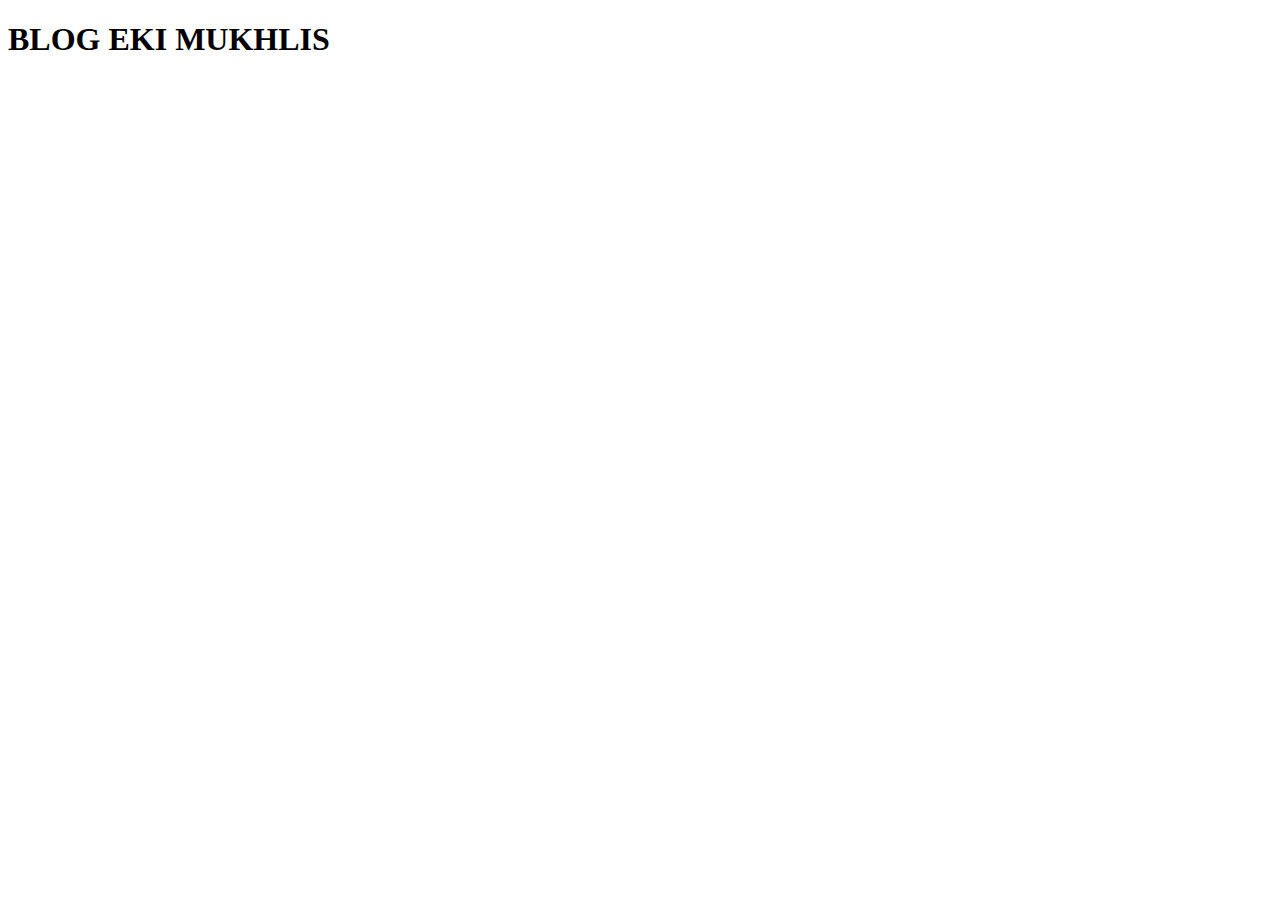
==== blog.html @ f2777849 "upload blog" ====
<!DOCTYPE html>
<html lang="en">
<head>
    <meta charset="UTF-8">
    <meta name="viewport" content="width=device-width, initial-scale=1.0">
    <title>Blog Eki Mukhlis</title>
</head>
<body>
    <h1>BLOG EKI MUKHLIS</h1>
</body>
</html>
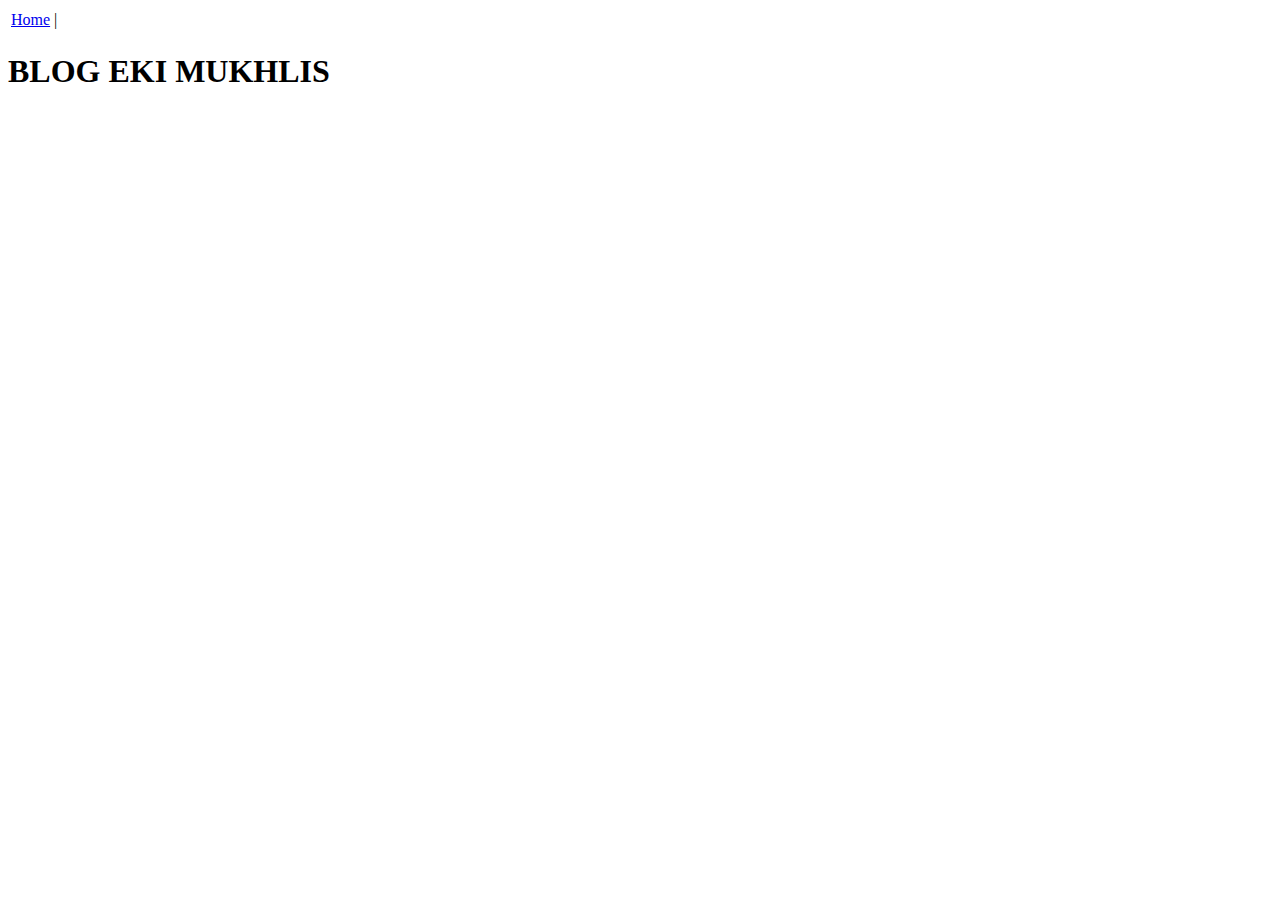
==== commit dabf88ab: "benarin link ke index maupun ke blog" ====
--- a/blog.html
+++ b/blog.html
@@ -6,6 +6,11 @@
     <title>Blog Eki Mukhlis</title>
 </head>
 <body>
+    <table>
+        <tr>
+            <td><a href="index.html">Home</a> |</td>
+        </tr>
+    </table>
     <h1>BLOG EKI MUKHLIS</h1>
 </body>
 </html>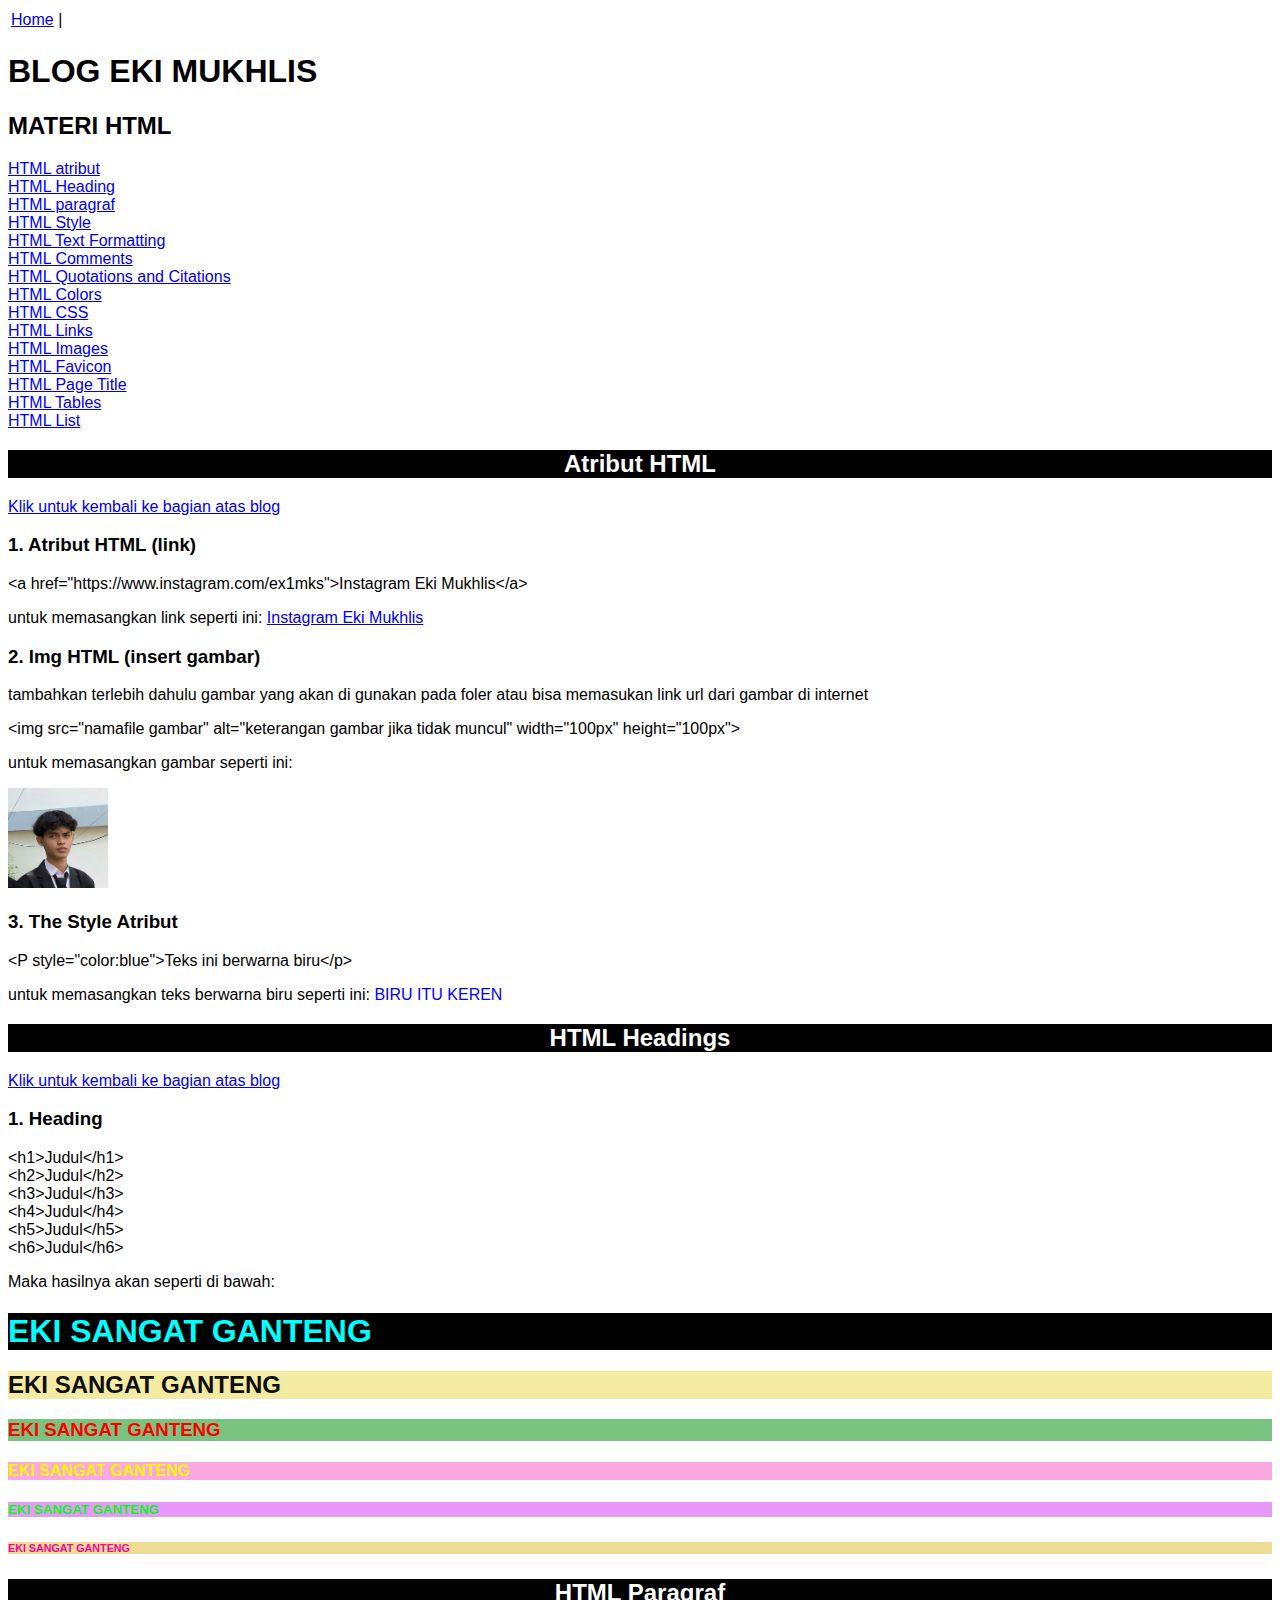
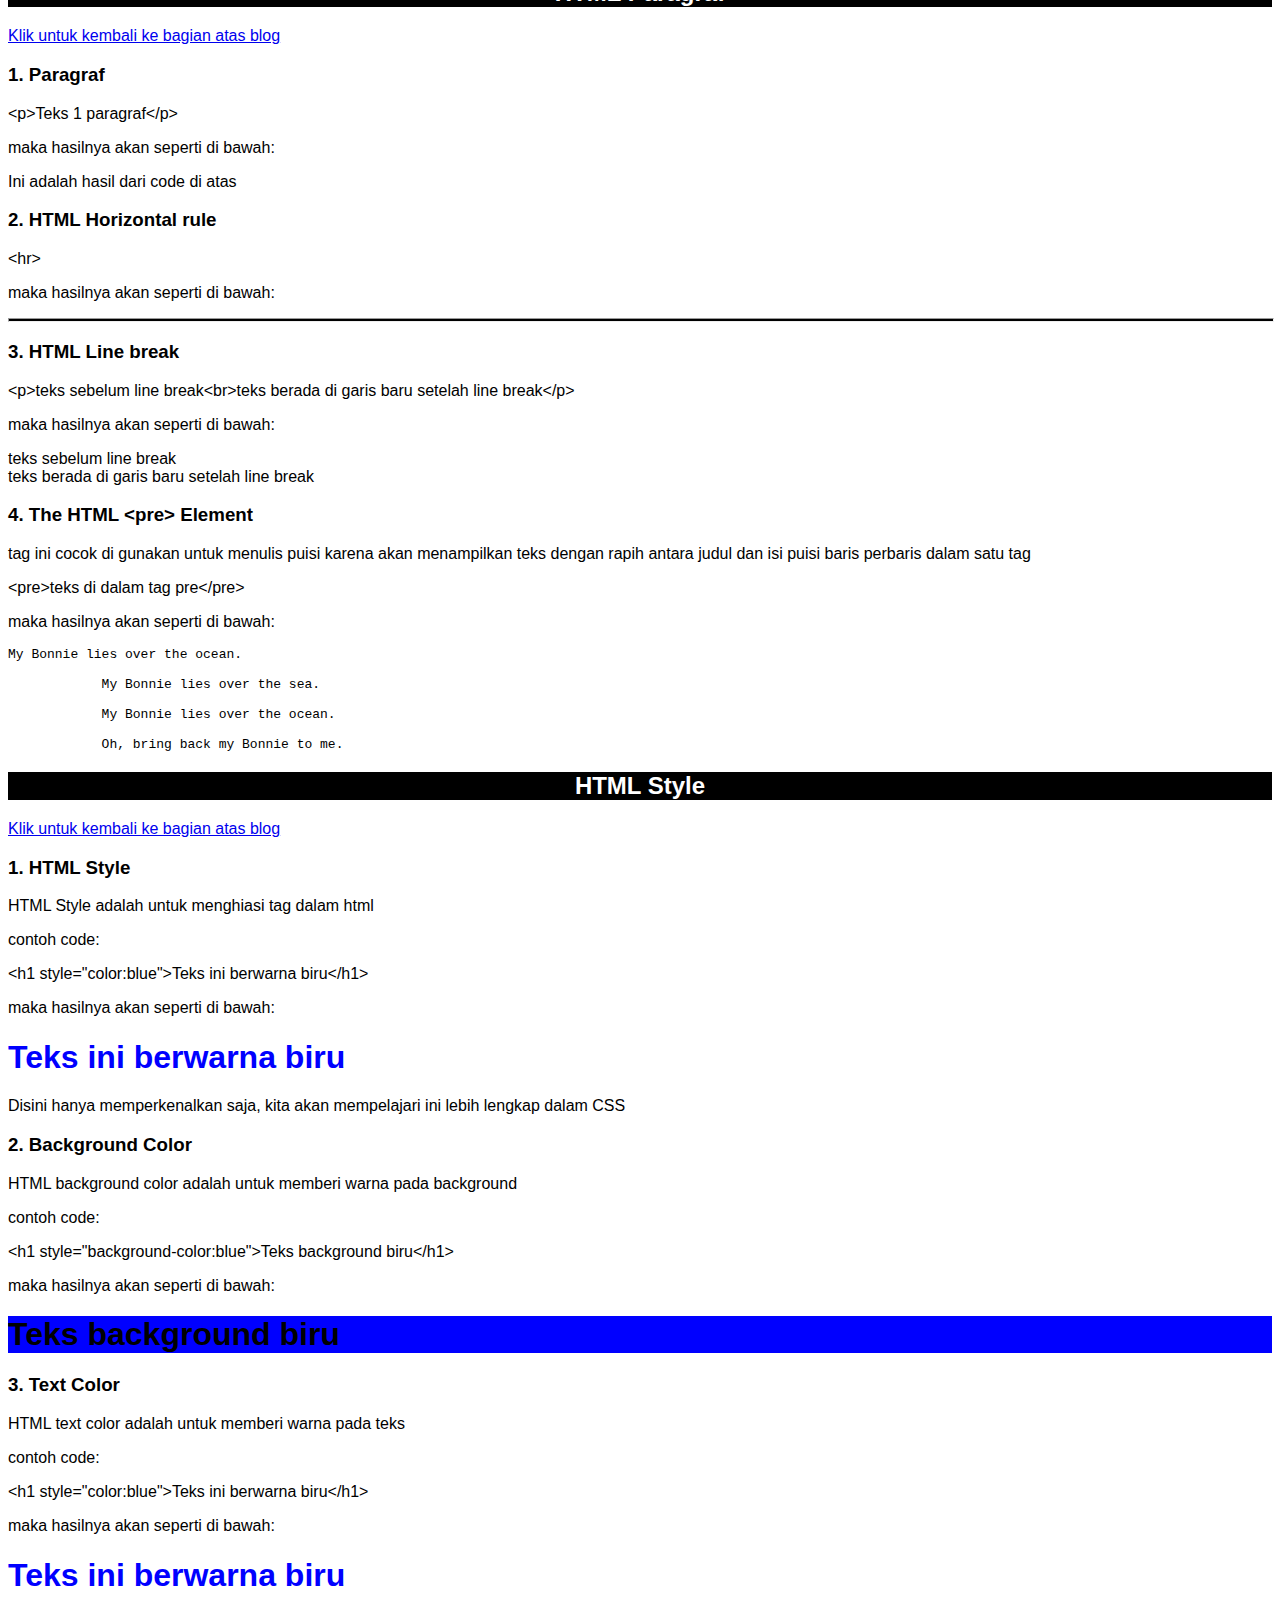
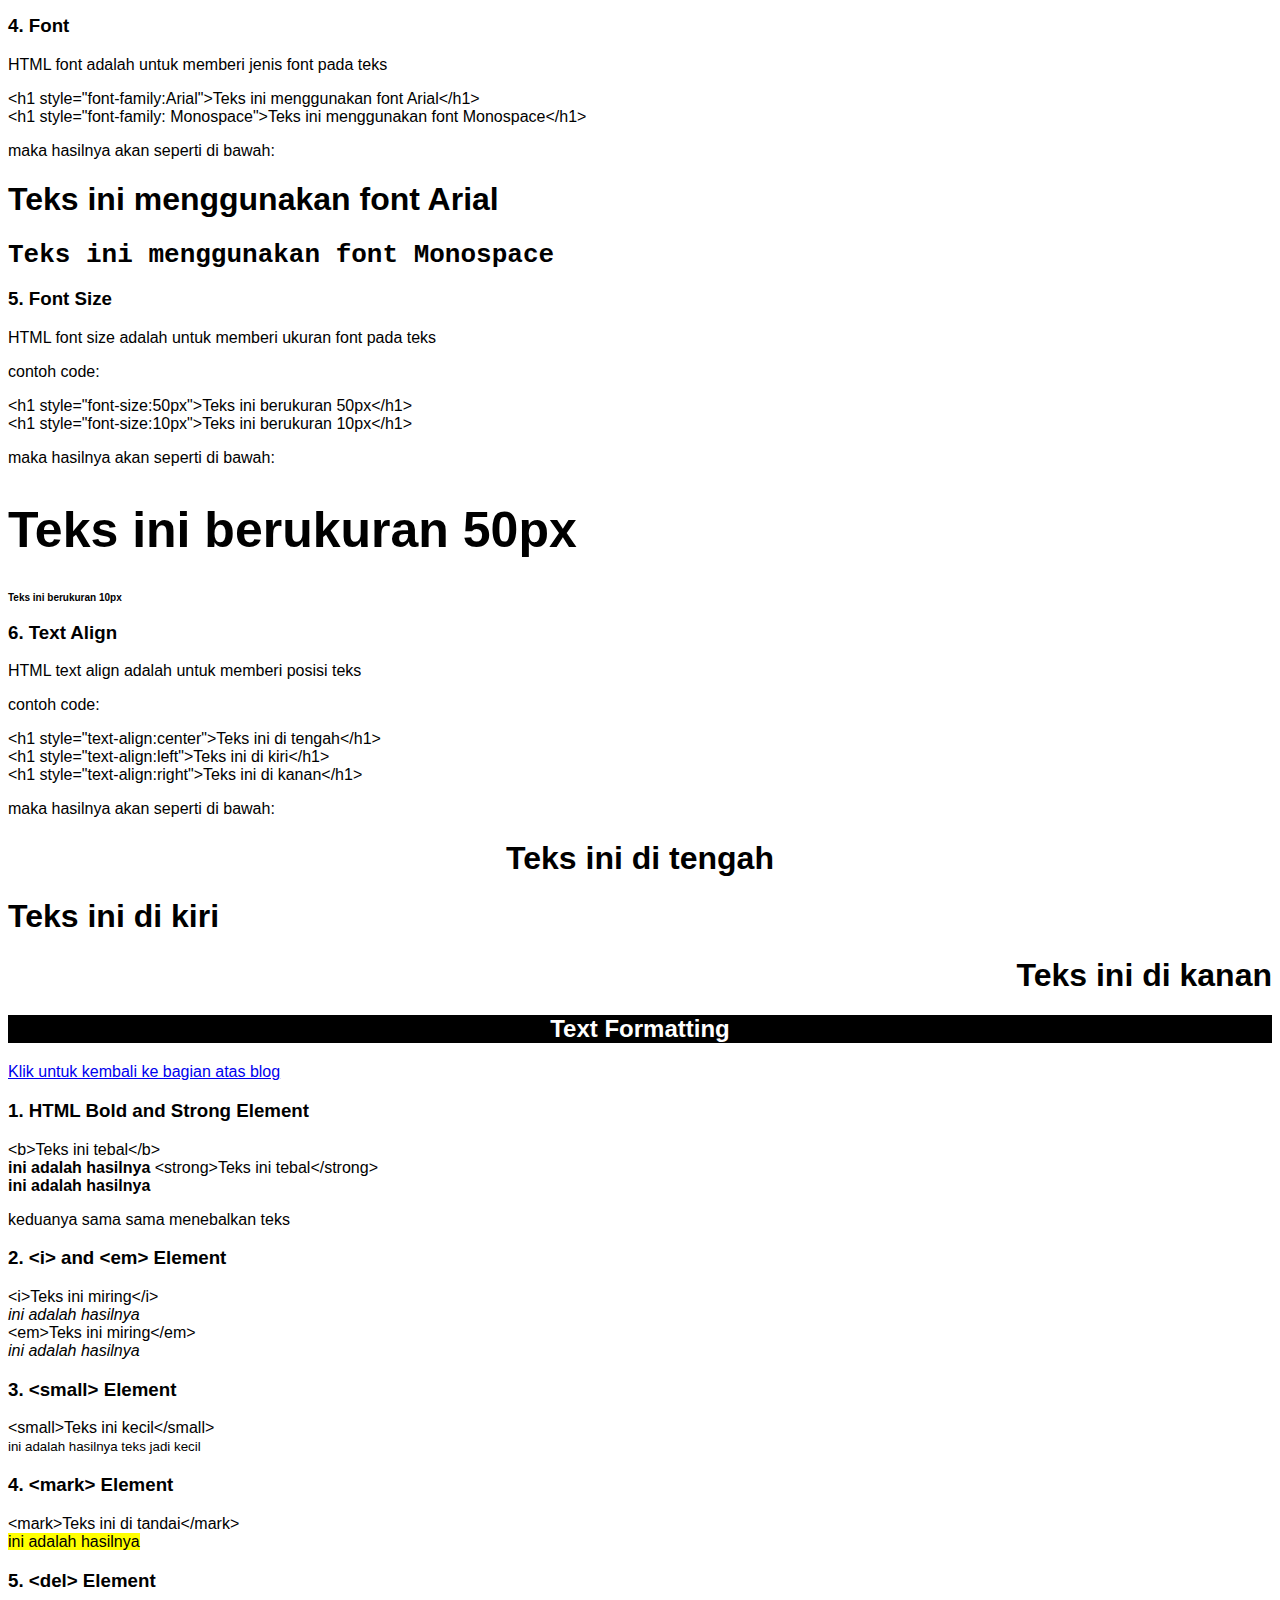
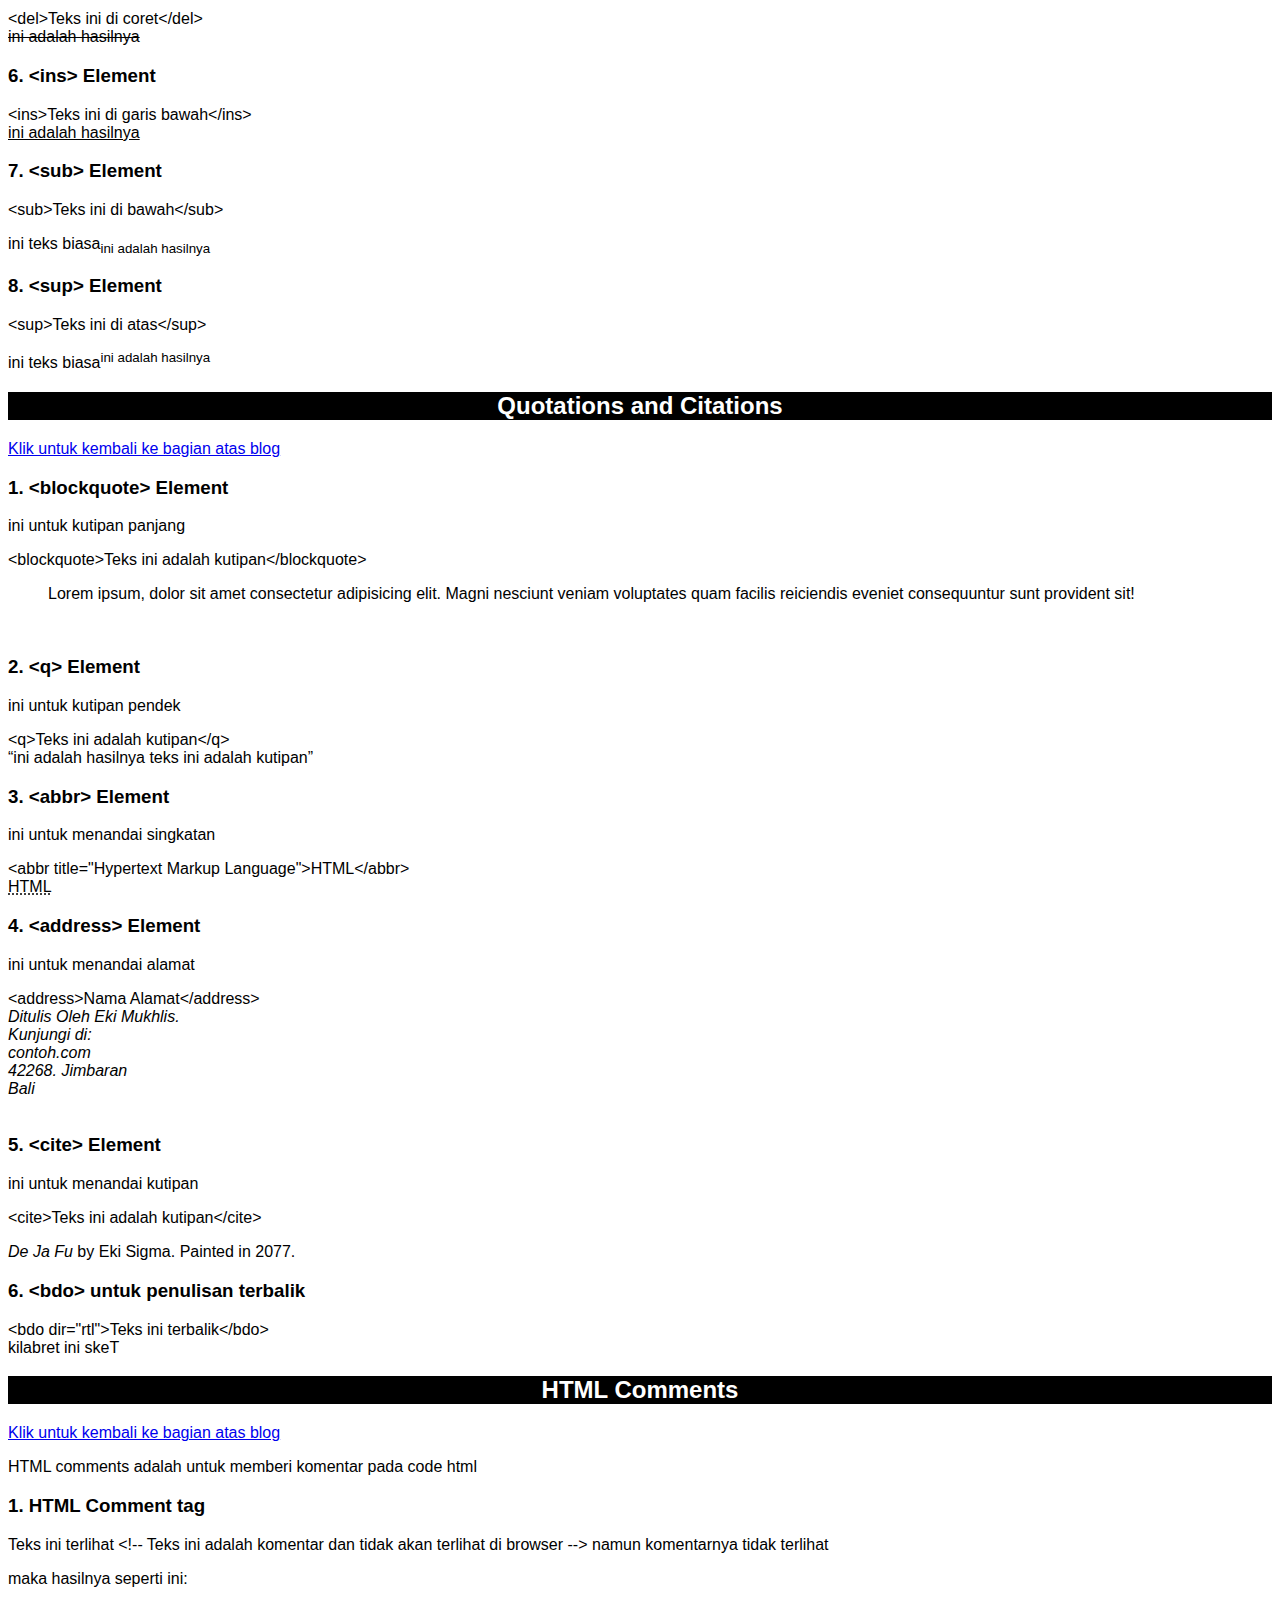
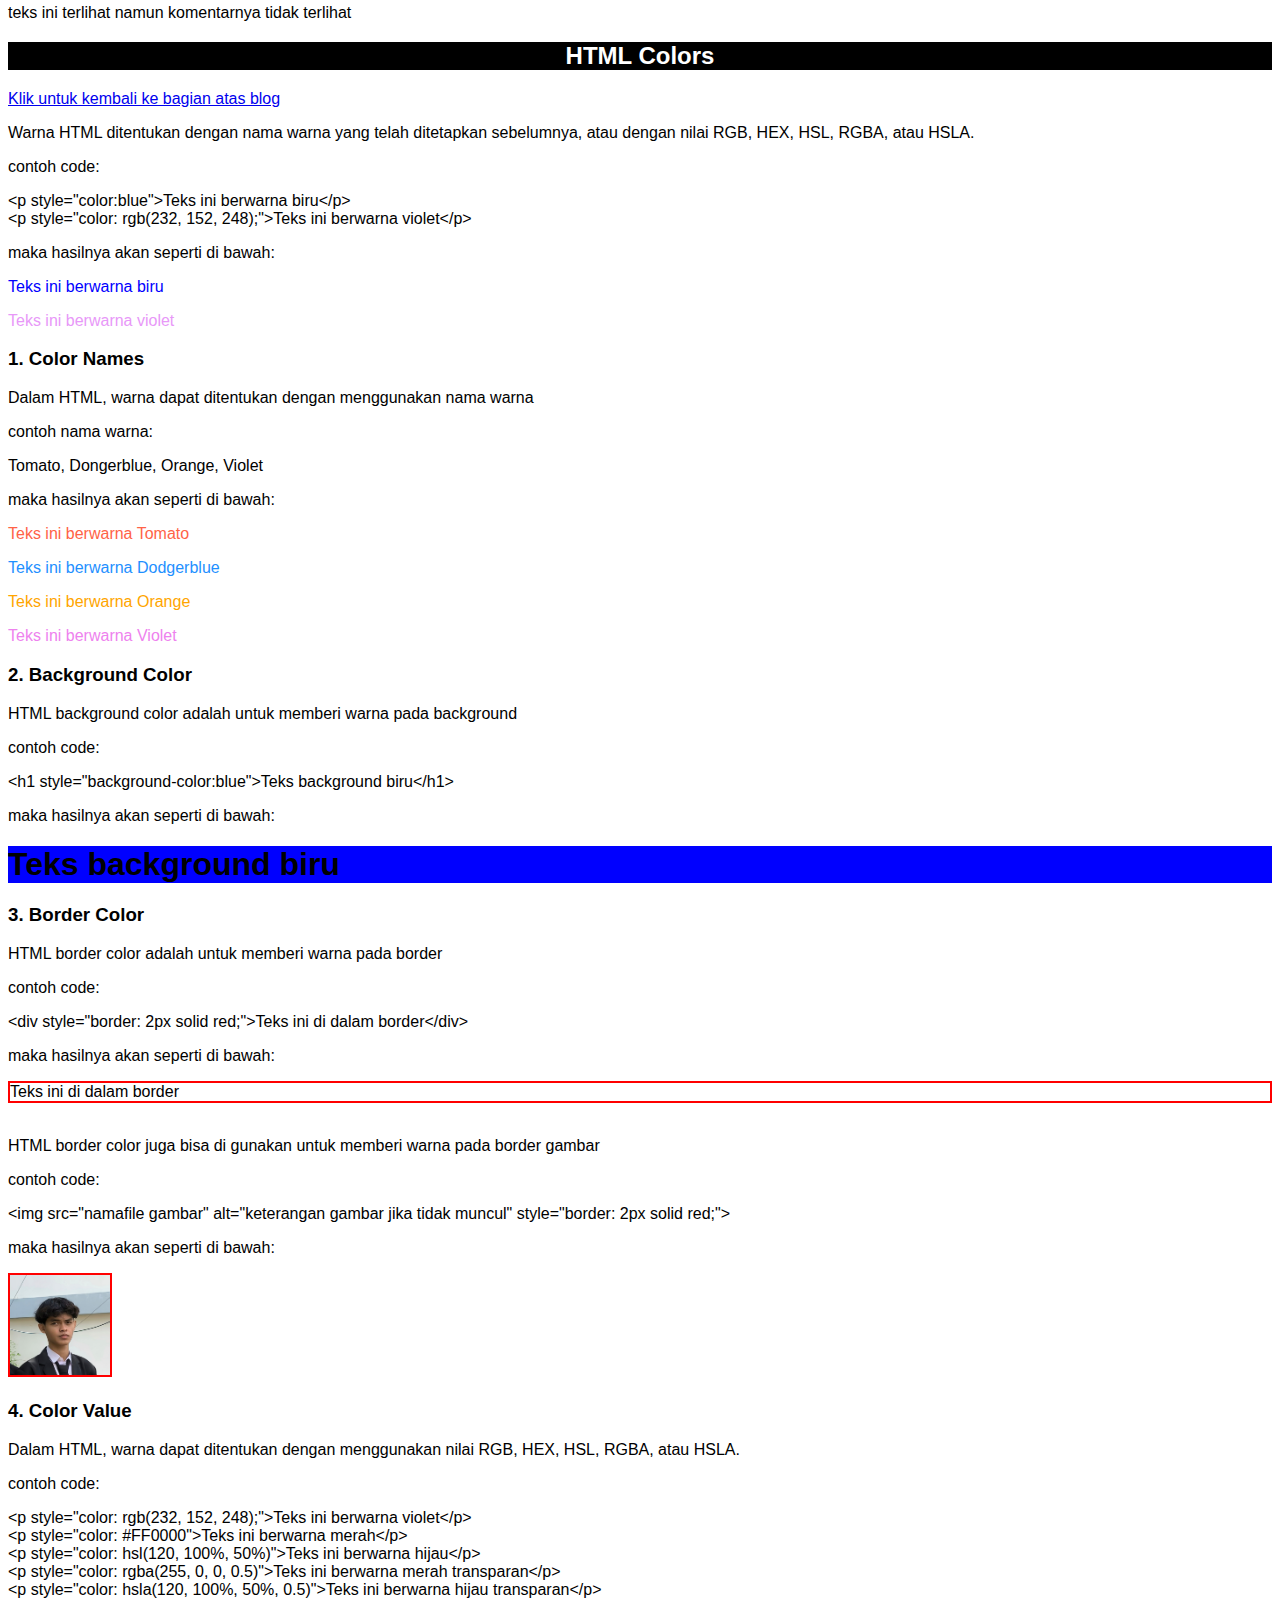
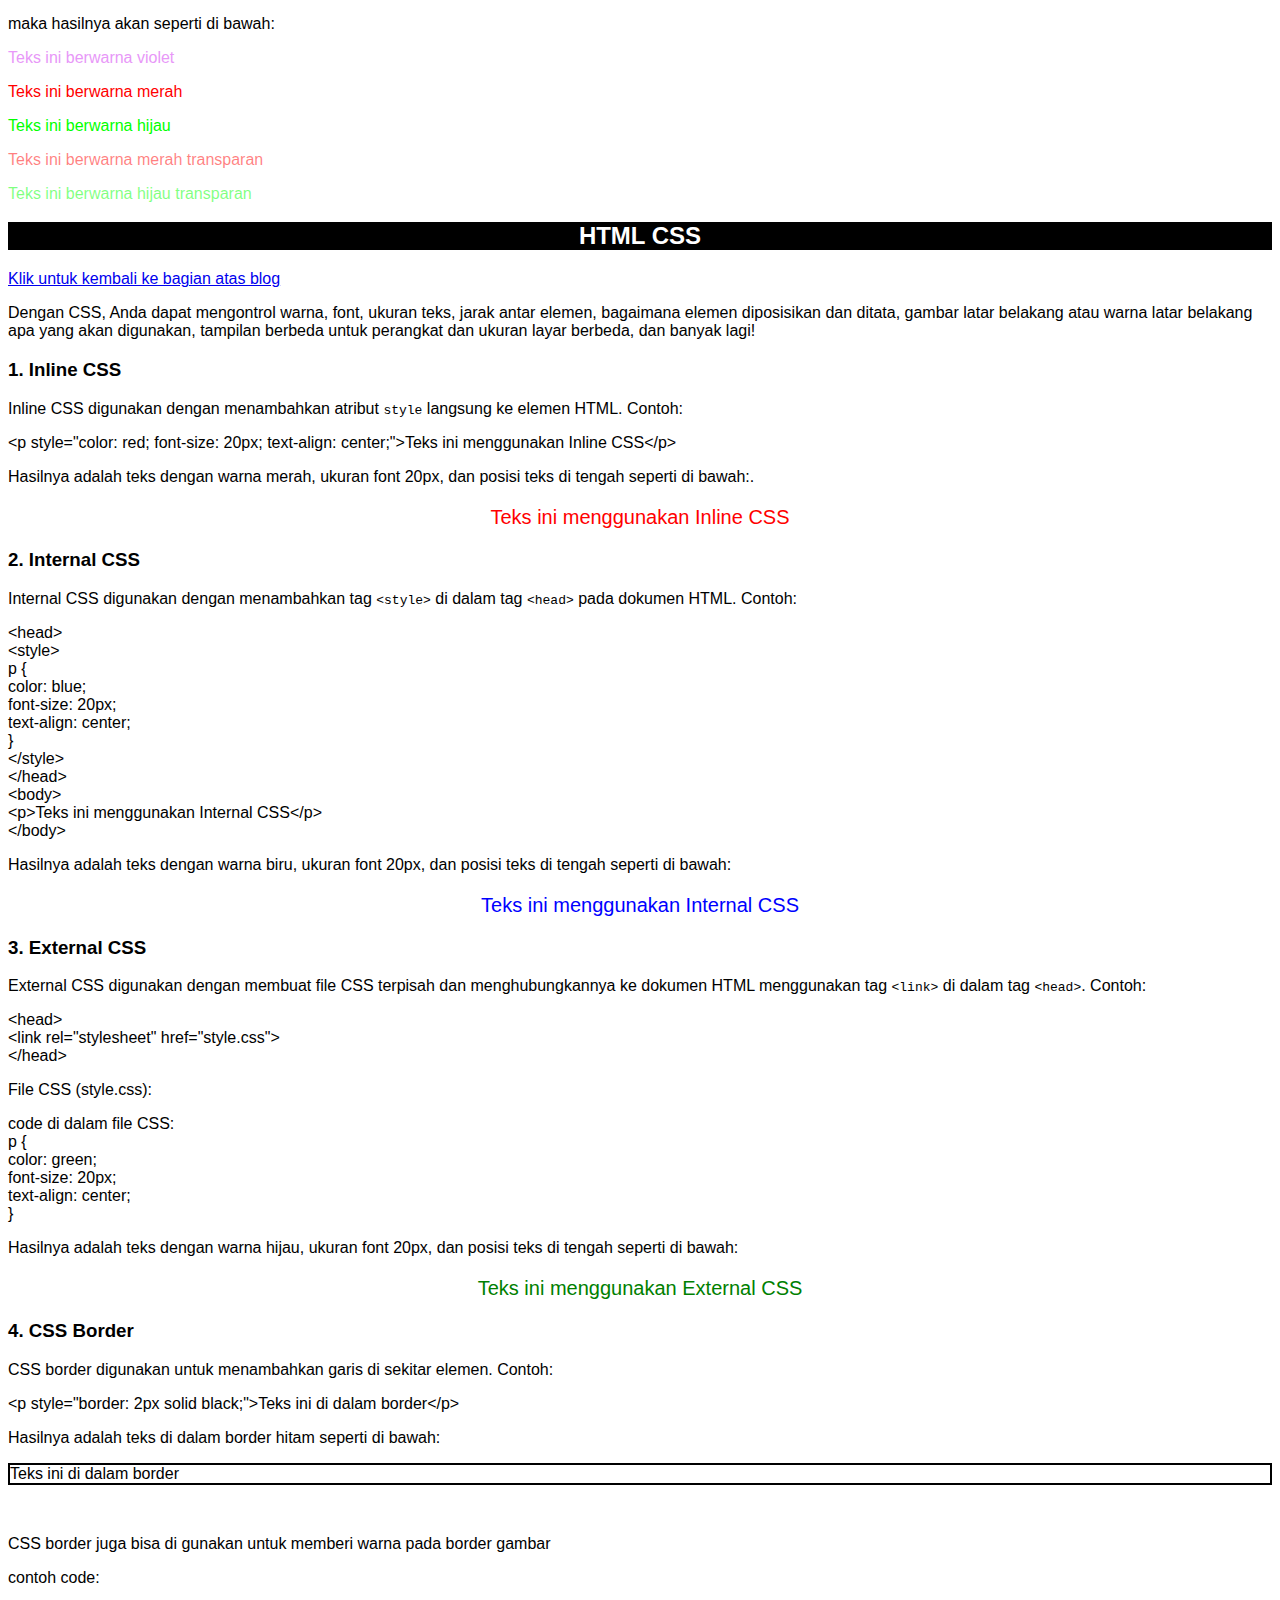
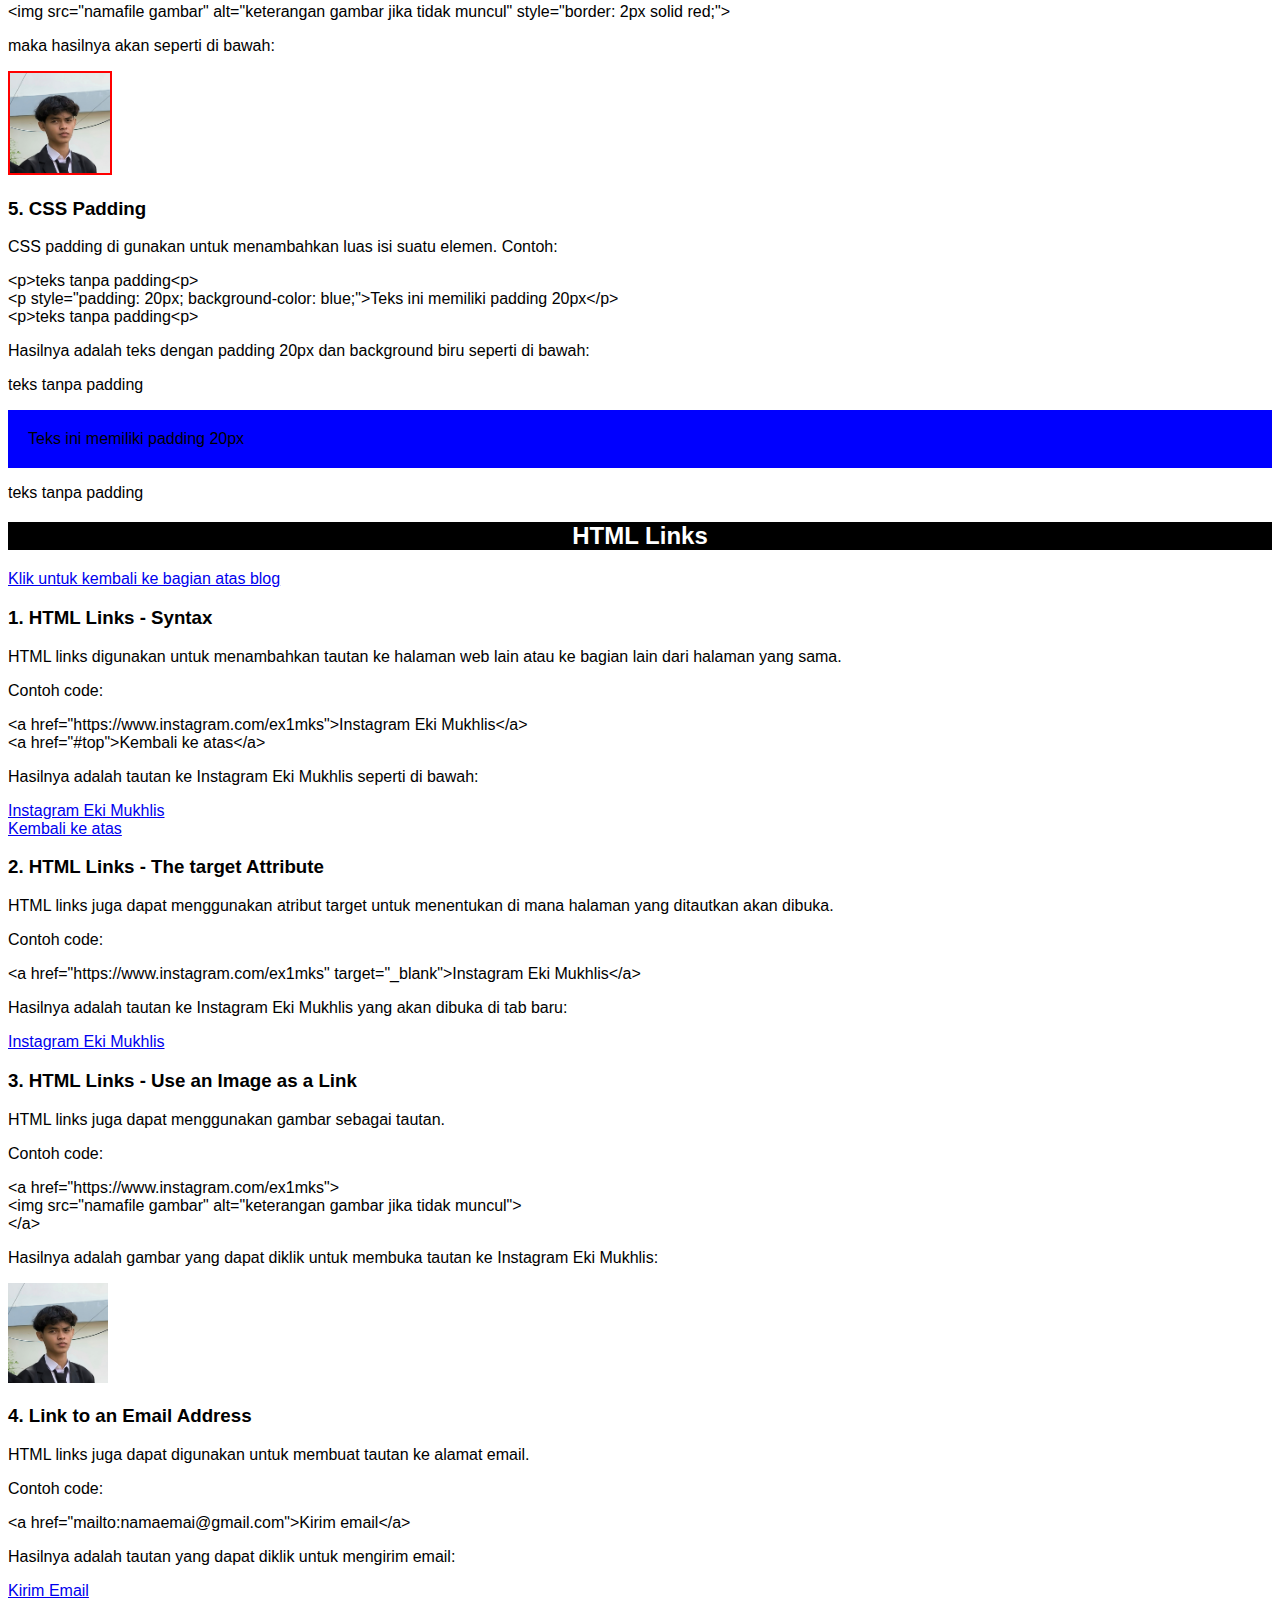
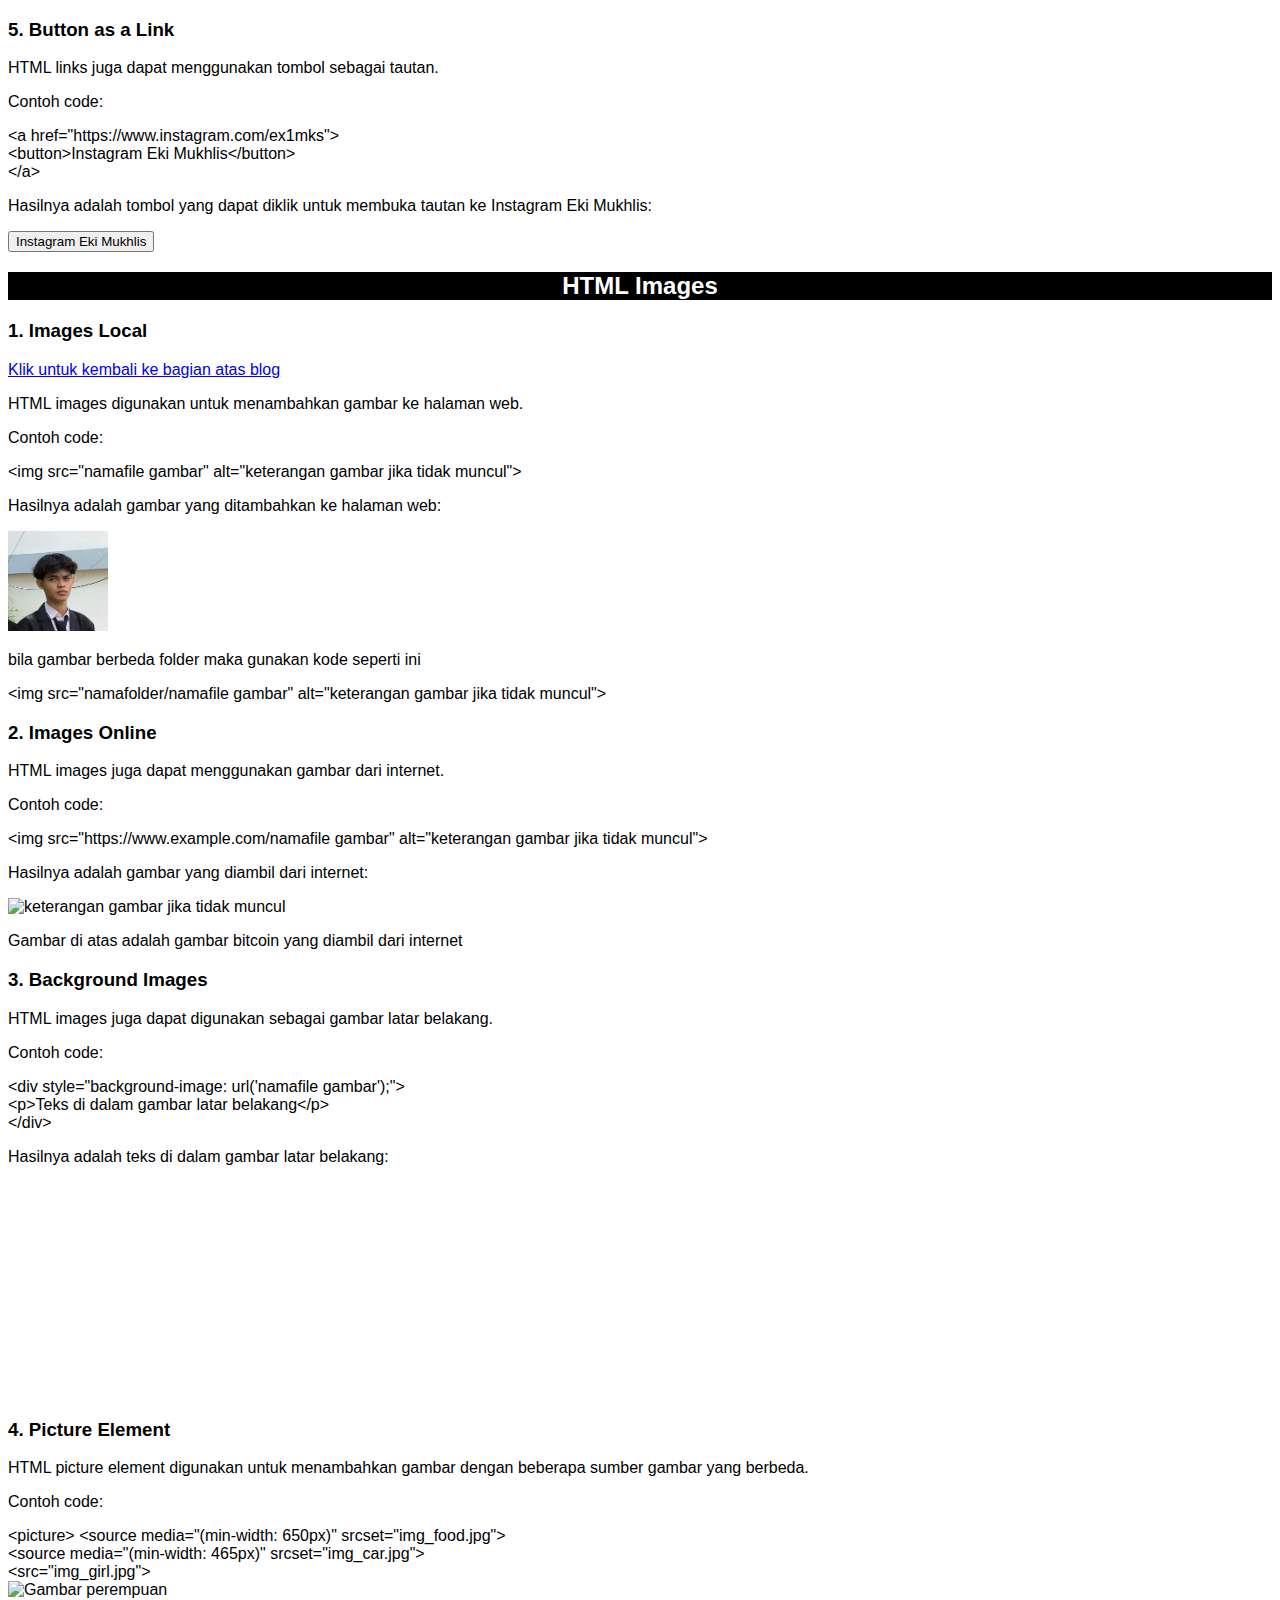
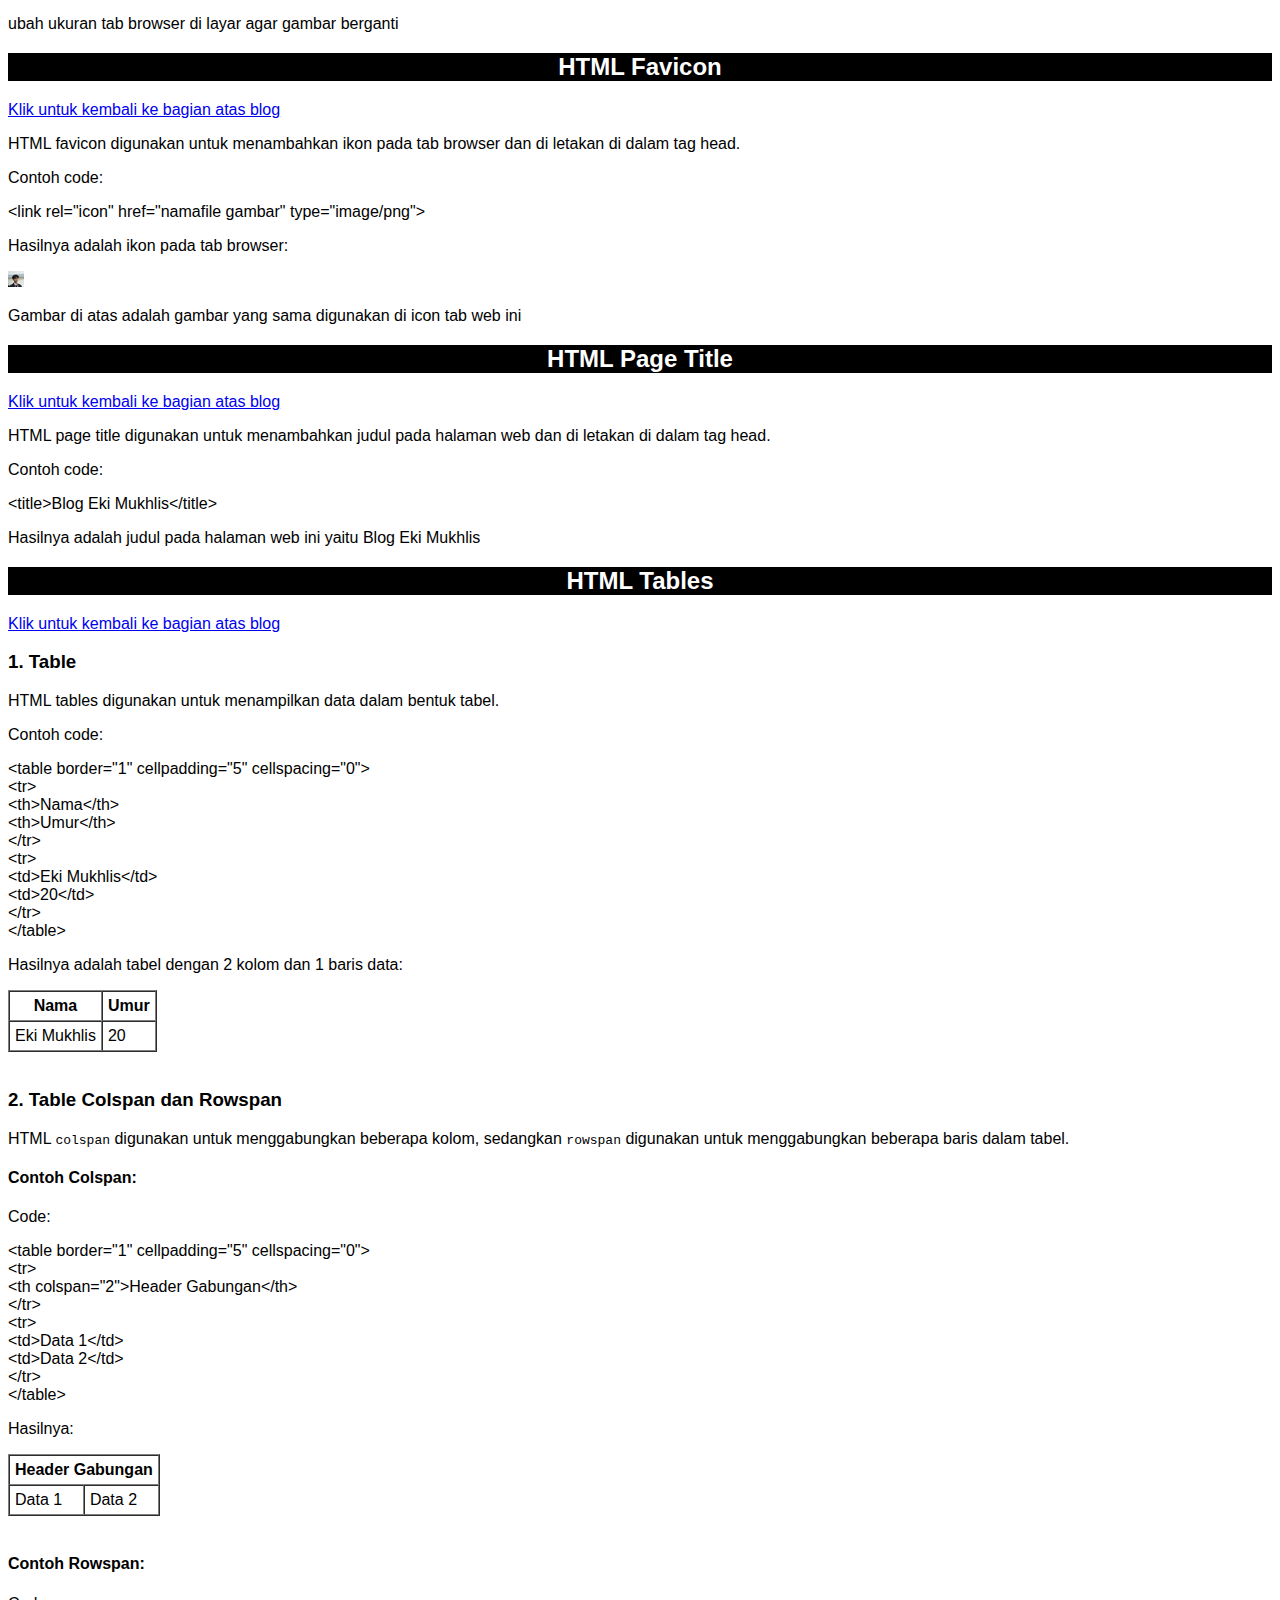
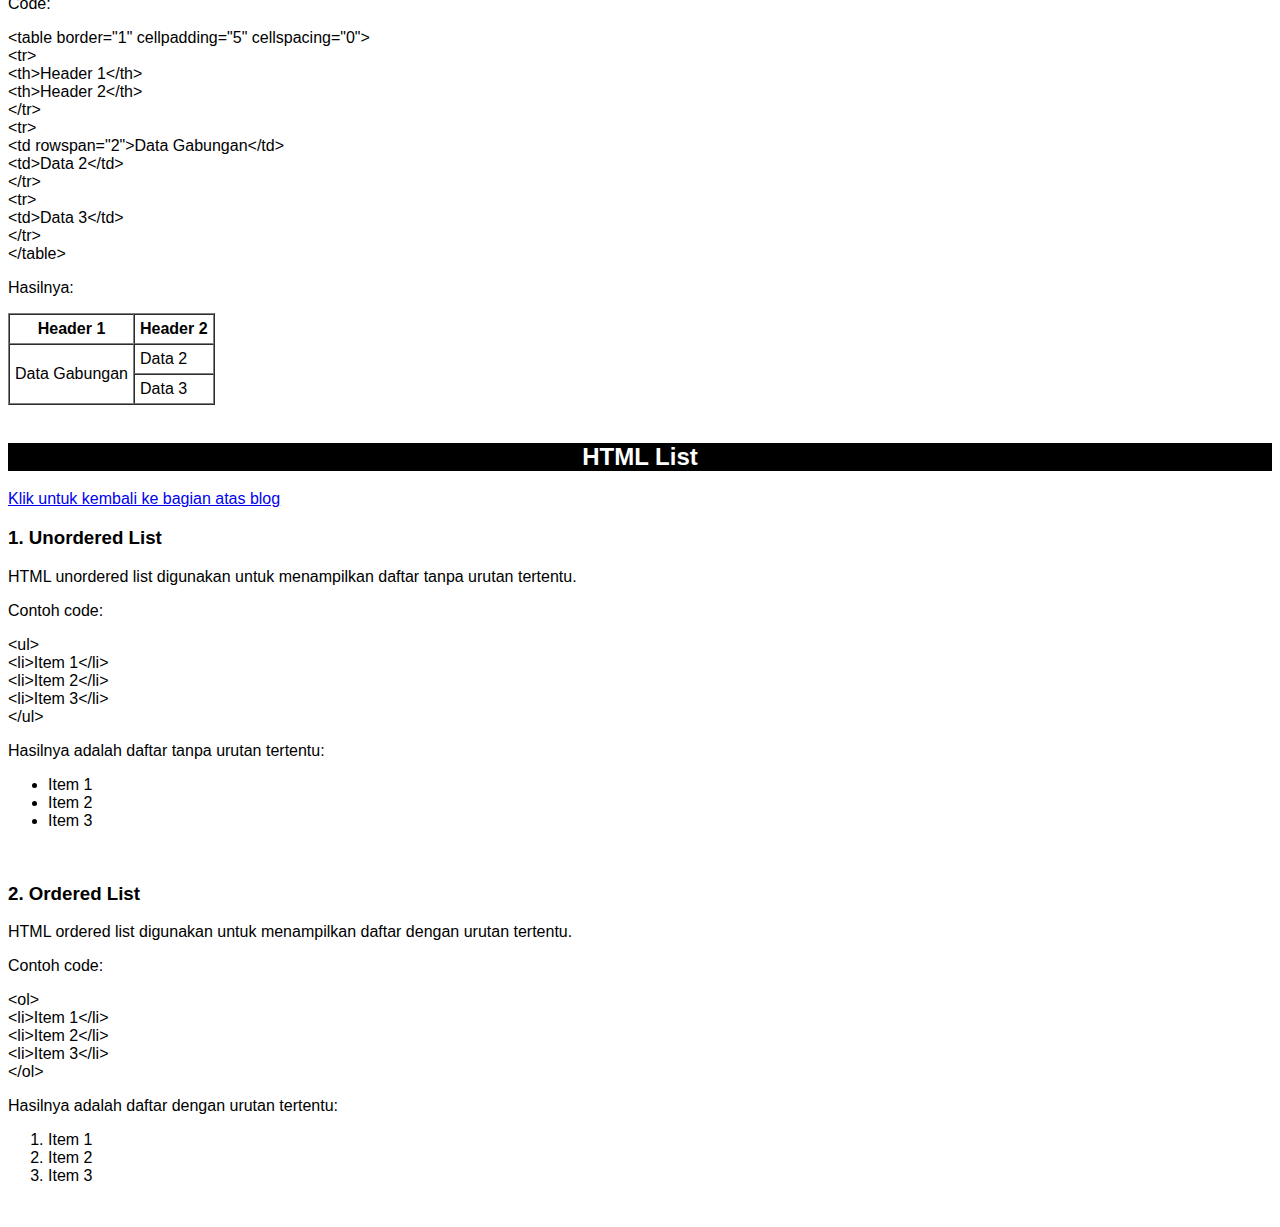
==== commit 61a58aed: "html atribut - list" ====
--- a/blog.html
+++ b/blog.html
@@ -1,9 +1,11 @@
 <!DOCTYPE html>
-<html lang="en">
+<html lang="id" style="scroll-behavior: smooth; font-family: Arial, Helvetica, sans-serif;">
 <head>
     <meta charset="UTF-8">
     <meta name="viewport" content="width=device-width, initial-scale=1.0">
     <title>Blog Eki Mukhlis</title>
+    <link rel="shortcut icon" href="img/icon.ico" type="image/x-icon" />
+  <link rel="icon" href="img/icon.ico" type="image/x-icon" />
 </head>
 <body>
     <table>
@@ -12,5 +14,600 @@
         </tr>
     </table>
     <h1>BLOG EKI MUKHLIS</h1>
+    <h2>MATERI HTML</h2>
+<li><a href="#atribut">HTML atribut</a></li>
+<li><a href="#heading">HTML Heading</a></li>
+<li><a href="#paragraf">HTML paragraf</a></li>
+<li><a href="#style">HTML Style</a></li>
+<li><a href="#text-formatting">HTML Text Formatting</a></li>
+<li><a href="#comments">HTML Comments</a></li>
+<li><a href="#quotations-and-citations">HTML Quotations and Citations</a></li>
+<li><a href="#colors">HTML Colors</a></li>
+<li><a href="#css">HTML CSS</a></li>
+<li><a href="#links">HTML Links</a></li>
+<li><a href="#images">HTML Images</a></li>
+<li><a href="#favicon">HTML Favicon</a></li>
+<li><a href="#page-title">HTML Page Title</a></li>
+<li><a href="#tables">HTML Tables</a></li>
+<li><a href="#list">HTML List</a></li>
+    <section id="atribut">
+        <h2 style="background-color: black;color: white; text-align: center; " >Atribut HTML</h2>
+        <a href="#top">Klik untuk kembali ke bagian atas blog</a>
+        <h3>1. Atribut HTML (link)</h3>
+        &lt;a href="https://www.instagram.com/ex1mks"&gt;Instagram Eki Mukhlis&lt;/a&gt;
+        <p>
+            untuk memasangkan link seperti ini: <a href="https://www.instagram.com/ex1mks">Instagram Eki Mukhlis</a>
+        </p>
+        
+        <h3>2. Img HTML (insert gambar)</h3>
+        <p>tambahkan terlebih dahulu gambar yang akan di gunakan pada foler atau bisa memasukan link url dari gambar di internet</p>
+        &lt;img src="namafile gambar" alt="keterangan gambar jika tidak muncul" width="100px" height="100px"&gt;
+        <p>untuk memasangkan gambar seperti ini:</p>
+        <img src="img/foto-profile.jpg" alt="foto profile Eki Mukhlis" width="100px" height="100px">
+       
+        <h3>3. The Style Atribut </h3>
+        &lt;P style="color:blue"&gt;Teks ini berwarna biru&lt;/p&gt;
+        <p>untuk memasangkan teks berwarna biru seperti ini: 
+            <span style="color: blue;">BIRU ITU KEREN</span>
+        </p>
+    </section>
+<section id="heading">
+    <h2 style="background-color: black;color: white; text-align: center; ">HTML Headings</h2>
+    <a href="#top">Klik untuk kembali ke bagian atas blog</a>
+    <h3>1. Heading</h3>
+    &lt;h1&gt;Judul&lt;/h1&gt;<br>
+    &lt;h2&gt;Judul&lt;/h2&gt;<br>
+    &lt;h3&gt;Judul&lt;/h3&gt;<br>
+    &lt;h4&gt;Judul&lt;/h4&gt;<br>
+        &lt;h5&gt;Judul&lt;/h5&gt;<br>
+        &lt;h6&gt;Judul&lt;/h6&gt;<br>
+        <P>Maka hasilnya akan seperti di bawah: </P>
+        <h1 style="color: aqua; background-color: black;">EKI SANGAT GANTENG</h1>
+        <h2 style="color: rgb(14, 14, 14); background-color: rgb(244, 235, 162);">EKI SANGAT GANTENG</h2>
+        <h3 style="color: rgb(255, 0, 0); background-color: rgb(121, 195, 128);">EKI SANGAT GANTENG</h3>
+        <h4 style="color: rgb(255, 247, 0); background-color: rgb(251, 168, 226);">EKI SANGAT GANTENG</h4>
+        <h5 style="color: rgb(0, 255, 17); background-color: rgb(232, 152, 248);">EKI SANGAT GANTENG</h5>
+        <h6 style="color: rgb(255, 0, 157); background-color: rgb(239, 221, 151);">EKI SANGAT GANTENG</h6>
+    </section>
+
+    <section id="paragraf">
+        <h2 style="background-color: black;color: white; text-align: center; ">HTML Paragraf</h2>
+        <a href="#top">Klik untuk kembali ke bagian atas blog</a>
+        <h3>1. Paragraf</h3>
+        &lt;p&gt;Teks 1 paragraf&lt;/p&gt;<br>
+        <p>maka hasilnya akan seperti di bawah:</p>
+        <p>Ini adalah hasil dari code di atas</p>
+        
+        <h3>2. HTML Horizontal rule</h3>
+        &lt;hr&gt;<br>
+        <p>maka hasilnya akan seperti di bawah:</p>
+        <hr style="width: 100%; height: 2px; background-color: black;">
+
+        <h3>3. HTML Line break</h3>
+        &lt;p&gt;teks sebelum line break&lt;br&gt;teks berada di garis baru setelah line break&lt;/p&gt;<br>
+        <p>maka hasilnya akan seperti di bawah:</p>
+        <p>teks sebelum line break<br>teks berada di garis baru setelah line break</p>
+        
+        <h3>4. The HTML &lt;pre&gt; Element</h3>
+        <p>tag ini cocok di gunakan untuk menulis puisi karena akan menampilkan teks dengan rapih antara judul dan isi puisi baris perbaris dalam satu tag</p>
+        &lt;pre&gt;teks di dalam tag pre&lt;/pre&gt;<br>
+        <p>maka hasilnya akan seperti di bawah:</p>
+        <pre>My Bonnie lies over the ocean.
+
+            My Bonnie lies over the sea.
+          
+            My Bonnie lies over the ocean.
+          
+            Oh, bring back my Bonnie to me.</pre>
+    </section>
+
+    <section id="style">
+        <h2 style="background-color: black;color: white; text-align: center; ">HTML Style</h2>
+        <a href="#top">Klik untuk kembali ke bagian atas blog</a>
+        <h3>1. HTML Style</h3>
+        <p>HTML Style adalah untuk menghiasi tag dalam html</p>
+        <p>contoh code:</p>
+        &lt;h1 style="color:blue"&gt;Teks ini berwarna biru&lt;/h1&gt;<br>
+        <p>maka hasilnya akan seperti di bawah:</p>
+        <h1 style="color:blue">Teks ini berwarna biru</h1>
+        <p>Disini hanya memperkenalkan saja, kita akan mempelajari ini lebih lengkap dalam CSS</p>
+
+        <h3>2. Background Color</h3>
+        <p>HTML background color adalah untuk memberi warna pada background</p>
+        <p>contoh code:</p>
+        &lt;h1 style="background-color:blue"&gt;Teks background biru&lt;/h1&gt;<br>
+        <p>maka hasilnya akan seperti di bawah:</p>
+        <h1 style="background-color:blue">Teks background biru</h1>
+
+        <h3>3. Text Color</h3>
+        <p>HTML text color adalah untuk memberi warna pada teks</p>
+        <p>contoh code:</p>
+        &lt;h1 style="color:blue"&gt;Teks ini berwarna biru&lt;/h1&gt;<br>
+        <p>maka hasilnya akan seperti di bawah:</p>
+        <h1 style="color:blue">Teks ini berwarna biru</h1>
+
+        <h3>4. Font</h3>
+        <p>HTML font adalah untuk memberi jenis font pada teks</p>
+        &lt;h1 style="font-family:Arial"&gt;Teks ini menggunakan font Arial&lt;/h1&gt;<br>
+        &lt;h1 style="font-family: Monospace"&gt;Teks ini menggunakan font Monospace&lt;/h1&gt;<br>
+        <p>maka hasilnya akan seperti di bawah:</p>
+        <h1 style="font-family:Arial">Teks ini menggunakan font Arial</h1>
+        <h1 style="font-family: Monospace">Teks ini menggunakan font Monospace</h1>
+
+        <h3>5. Font Size</h3>
+        <p>HTML font size adalah untuk memberi ukuran font pada teks</p>
+        <p>contoh code:</p>
+        &lt;h1 style="font-size:50px"&gt;Teks ini berukuran 50px&lt;/h1&gt;<br>
+        &lt;h1 style="font-size:10px"&gt;Teks ini berukuran 10px&lt;/h1&gt;<br>
+        <p>maka hasilnya akan seperti di bawah:</p>
+        <h1 style="font-size:50px">Teks ini berukuran 50px</h1>
+        <h1 style="font-size:10px">Teks ini berukuran 10px</h1>
+
+        <h3>6. Text Align</h3>
+        <p>HTML text align adalah untuk memberi posisi teks</p>
+        <p>contoh code:</p>
+        &lt;h1 style="text-align:center"&gt;Teks ini di tengah&lt;/h1&gt;<br>
+        &lt;h1 style="text-align:left"&gt;Teks ini di kiri&lt;/h1&gt;<br>
+        &lt;h1 style="text-align:right"&gt;Teks ini di kanan&lt;/h1&gt;<br>
+        <p>maka hasilnya akan seperti di bawah:</p>
+        <h1 style="text-align:center">Teks ini di tengah</h1>
+        <h1 style="text-align:left">Teks ini di kiri</h1>
+        <h1 style="text-align:right">Teks ini di kanan</h1>
+    </section>
+
+    <section id="text-formatting">
+        <h2 style="background-color: black;color: white; text-align: center; ">Text Formatting</h2>
+        <a href="#top">Klik untuk kembali ke bagian atas blog</a>
+        <h3>1. HTML Bold and Strong Element</h3>
+        &lt;b&gt;Teks ini tebal&lt;/b&gt;<br>
+        <b>ini adalah hasilnya</b>
+
+        &lt;strong&gt;Teks ini tebal&lt;/strong&gt;<br>
+        <strong>ini adalah hasilnya</strong>
+        <p>keduanya sama sama menebalkan teks</p>
+        <h3>2. &lt;i&gt; and &lt;em&gt; Element</h3>
+        &lt;i&gt;Teks ini miring&lt;/i&gt;<br>
+        <i>ini adalah hasilnya</i><br>
+        &lt;em&gt;Teks ini miring&lt;/em&gt;<br>
+        <em>ini adalah hasilnya</em>
+
+        <h3>3. &lt;small&gt; Element</h3>
+        &lt;small&gt;Teks ini kecil&lt;/small&gt;<br>
+        <small>ini adalah hasilnya teks jadi kecil</small><br>
+
+        <h3>4. &lt;mark&gt; Element</h3>
+        &lt;mark&gt;Teks ini di tandai&lt;/mark&gt;<br>
+        <mark>ini adalah hasilnya</mark><br>
+
+        <h3>5. &lt;del&gt; Element</h3>
+        &lt;del&gt;Teks ini di coret&lt;/del&gt;<br>
+        <del>ini adalah hasilnya</del><br>
+
+        <h3>6. &lt;ins&gt; Element</h3>
+        &lt;ins&gt;Teks ini di garis bawah&lt;/ins&gt;<br>
+        <ins>ini adalah hasilnya</ins><br>
+
+        <h3>7. &lt;sub&gt; Element</h3>
+        &lt;sub&gt;Teks ini di bawah&lt;/sub&gt;<br>
+        <p>ini teks biasa<sub>ini adalah hasilnya</sub><br></p>
+        <h3>8. &lt;sup&gt; Element</h3>
+        &lt;sup&gt;Teks ini di atas&lt;/sup&gt;<br>
+        <p>ini teks biasa<sup>ini adalah hasilnya</sup><br></p>
+
+    </section>
+
+    <section id="quotations-and-citations">
+        <h2 style="background-color: black;color: white; text-align: center; ">Quotations and Citations</h2>
+        <a href="#top">Klik untuk kembali ke bagian atas blog</a>
+        <h3>1. &lt;blockquote&gt; Element</h3>
+        <p>ini untuk kutipan panjang</p>
+        &lt;blockquote&gt;Teks ini adalah kutipan&lt;/blockquote&gt;<br>
+        <blockquote>Lorem ipsum, dolor sit amet consectetur adipisicing elit. Magni nesciunt veniam voluptates quam facilis reiciendis eveniet consequuntur sunt provident sit!
+        </blockquote><br>
+
+        <h3>2. &lt;q&gt; Element</h3>
+        <p>ini untuk kutipan pendek</p>
+        &lt;q&gt;Teks ini adalah kutipan&lt;/q&gt;<br>
+        <q>ini adalah hasilnya teks ini adalah kutipan</q><br>
+
+        <h3>3. &lt;abbr&gt; Element</h3>
+        <p>ini untuk menandai singkatan</p>
+        &lt;abbr title="Hypertext Markup Language"&gt;HTML&lt;/abbr&gt;<br>
+        <abbr title="Hypertext Markup Language">HTML</abbr><br>
+
+        <h3>4. &lt;address&gt; Element</h3>
+        <p>ini untuk menandai alamat</p>
+        &lt;address&gt;Nama Alamat&lt;/address&gt;<br>
+        <address>Ditulis Oleh Eki Mukhlis.<br>
+            Kunjungi di:<br>
+            contoh.com<br>
+            42268. Jimbaran<br>
+            Bali<br>
+        </address><br>
+
+        <h3>5. &lt;cite&gt; Element</h3>
+        <p>ini untuk menandai kutipan</p>
+        &lt;cite&gt;Teks ini adalah kutipan&lt;/cite&gt;<br>
+        <p><cite>De Ja Fu</cite> by Eki Sigma. Painted in 2077.</p>
+        <h3>6. &lt;bdo&gt; untuk penulisan terbalik</h3>
+        &lt;bdo dir="rtl"&gt;Teks ini terbalik&lt;/bdo&gt;<br>
+        <bdo dir="rtl">Teks ini terbalik</bdo><br>
+    </section>
+
+    <section id="comments">
+        <h2 style="background-color: black;color: white; text-align: center; ">HTML Comments</h2>
+        <a href="#top">Klik untuk kembali ke bagian atas blog</a>
+        <p>HTML comments adalah untuk memberi komentar pada code html</p>
+
+        <h3>1. HTML Comment tag</h3>
+     <p> Teks ini terlihat
+         &lt;!-- Teks ini adalah komentar dan tidak akan terlihat di browser --&gt;
+        namun komentarnya tidak terlihat
+     </p> 
+        <p>maka hasilnya seperti ini:</p>
+        <p>teks ini terlihat 
+            <!-- teks ini adalah komentar dan tidak akan terlihat di browser -->
+            namun komentarnya tidak terlihat
+        </p>
+    </section>
+
+    <section id="colors">
+        <h2 style="background-color: black;color: white; text-align: center; ">HTML Colors</h2>
+        <a href="#top">Klik untuk kembali ke bagian atas blog</a>
+        <p>Warna HTML ditentukan dengan nama warna yang telah ditetapkan sebelumnya, atau dengan nilai RGB, HEX, HSL, RGBA, atau HSLA.</p>
+        <p>contoh code:</p>
+        &lt;p style="color:blue"&gt;Teks ini berwarna biru&lt;/p&gt;<br>
+        &lt;p style="color: rgb(232, 152, 248);"&gt;Teks ini berwarna violet&lt;/p&gt;<br>
+        <p>maka hasilnya akan seperti di bawah:</p>
+        <p style="color:blue">Teks ini berwarna biru</p>
+        <p style="color: rgb(232, 152, 248);">Teks ini berwarna violet</p>
+
+        <h3>1. Color Names</h3>
+        <p>Dalam HTML, warna dapat ditentukan dengan menggunakan nama warna</p>
+        <p>contoh nama warna:</p>
+        <p>Tomato, Dongerblue, Orange, Violet</p>
+        <p>maka hasilnya akan seperti di bawah:</p>
+        <p style="color: Tomato">Teks ini berwarna Tomato</p>
+        <p style="color: Dodgerblue">Teks ini berwarna Dodgerblue</p>
+        <p style="color: Orange">Teks ini berwarna Orange</p>
+        <p style="color: Violet">Teks ini berwarna Violet</p>
+      
+        <h3>2. Background Color</h3>
+        <p>HTML background color adalah untuk memberi warna pada background</p>
+        <p>contoh code:</p>
+        &lt;h1 style="background-color:blue"&gt;Teks background biru&lt;/h1&gt;<br>
+        <p>maka hasilnya akan seperti di bawah:</p>
+        <h1 style="background-color:blue">Teks background biru</h1>
+
+        <h3>3. Border Color</h3>
+        <p>HTML border color adalah untuk memberi warna pada border</p>
+        <p>contoh code:</p>
+        &lt;div style="border: 2px solid red;"&gt;Teks ini di dalam border&lt;/div&gt;<br>
+        <p>maka hasilnya akan seperti di bawah:</p>
+        <div style="border: 2px solid red;">Teks ini di dalam border</div><br>
+        <p>HTML border color juga bisa di gunakan untuk memberi warna pada border gambar</p>
+        <p>contoh code:</p>
+        &lt;img src="namafile gambar" alt="keterangan gambar jika tidak muncul" style="border: 2px solid red;"&gt;<br>
+        <p>maka hasilnya akan seperti di bawah:</p>
+        <img src="img/foto-profile.jpg" alt="foto profile Eki Mukhlis" style="border: 2px solid red;" width="100px" height="100px"><br>
+     
+        <h3>4. Color Value</h3>
+        <p>Dalam HTML, warna dapat ditentukan dengan menggunakan nilai RGB, HEX, HSL, RGBA, atau HSLA.</p>
+        <p>contoh code:</p>
+        &lt;p style="color: rgb(232, 152, 248);"&gt;Teks ini berwarna violet&lt;/p&gt;<br>
+        &lt;p style="color: #FF0000"&gt;Teks ini berwarna merah&lt;/p&gt;<br>
+        &lt;p style="color: hsl(120, 100%, 50%)"&gt;Teks ini berwarna hijau&lt;/p&gt;<br>
+        &lt;p style="color: rgba(255, 0, 0, 0.5)"&gt;Teks ini berwarna merah transparan&lt;/p&gt;<br>
+        &lt;p style="color: hsla(120, 100%, 50%, 0.5)"&gt;Teks ini berwarna hijau transparan&lt;/p&gt;<br>
+        <p>maka hasilnya akan seperti di bawah:</p>
+        <p style="color: rgb(232, 152, 248);">Teks ini berwarna violet</p>
+        <p style="color: #FF0000">Teks ini berwarna merah</p>
+        <p style="color: hsl(120, 100%, 50%)">Teks ini berwarna hijau</p>
+        <p style="color: rgba(255, 0, 0, 0.5)">Teks ini berwarna merah transparan</p>
+        <p style="color: hsla(120, 100%, 50%, 0.5)">Teks ini berwarna hijau transparan</p>
+    </section>
+    
+    <section id="css">
+        <h2 style="color: white; background-color: black; text-align: center;"> HTML CSS</h2>
+        <a href="#top">Klik untuk kembali ke bagian atas blog</a>
+        <p>Dengan CSS, Anda dapat mengontrol warna, font, ukuran teks, jarak antar elemen, bagaimana elemen diposisikan dan ditata, gambar latar belakang atau warna latar belakang apa yang akan digunakan, tampilan berbeda untuk perangkat dan ukuran layar berbeda, dan banyak lagi!</p>
+        
+        <h3>1. Inline CSS</h3>
+        <p>Inline CSS digunakan dengan menambahkan atribut <code>style</code> langsung ke elemen HTML. Contoh:</p>
+        &lt;p style="color: red; font-size: 20px; text-align: center;"&gt;Teks ini menggunakan Inline CSS&lt;/p&gt;
+        <p>Hasilnya adalah teks dengan warna merah, ukuran font 20px, dan posisi teks di tengah seperti di bawah:.</p>
+        <p style="color: red; font-size: 20px; text-align: center;">Teks ini menggunakan Inline CSS</p>
+
+        <h3>2. Internal CSS</h3>
+        <p>Internal CSS digunakan dengan menambahkan tag <code>&lt;style&gt;</code> di dalam tag <code>&lt;head&gt;</code> pada dokumen HTML. Contoh:</p>
+        &lt;head&gt;<br>
+            &lt;style&gt;<br>
+                p {<br>
+                    color: blue;<br>
+                    font-size: 20px;<br>
+                    text-align: center;<br>
+                }<br>
+            &lt;/style&gt;<br>
+        &lt;/head&gt;<br>
+        &lt;body&gt;<br>
+            &lt;p&gt;Teks ini menggunakan Internal CSS&lt;/p&gt;<br>
+        &lt;/body&gt;<br>
+        <p>Hasilnya adalah teks dengan warna biru, ukuran font 20px, dan posisi teks di tengah seperti di bawah:</p>
+        <p style="color: blue; font-size: 20px; text-align: center;">Teks ini menggunakan Internal CSS</p>
+        
+        <h3>3. External CSS</h3>
+        <p>External CSS digunakan dengan membuat file CSS terpisah dan menghubungkannya ke dokumen HTML menggunakan tag <code>&lt;link&gt;</code> di dalam tag <code>&lt;head&gt;</code>. Contoh:</p>
+        &lt;head&gt;<br>
+            &lt;link rel="stylesheet" href="style.css"&gt;<br>
+        &lt;/head&gt;<br>
+        <p>File CSS (style.css):</p>
+        code di dalam file CSS:<br>    
+        p {<br>
+                color: green;<br>
+                font-size: 20px;<br>
+                text-align: center;<br>
+            }<br>
+        <p>Hasilnya adalah teks dengan warna hijau, ukuran font 20px, dan posisi teks di tengah seperti di bawah:</p>
+        <p style="color: green; font-size: 20px; text-align: center;">Teks ini menggunakan External CSS</p>
+
+        <h3>4. CSS Border</h3>
+        <p>CSS border digunakan untuk menambahkan garis di sekitar elemen. Contoh:</p>
+        &lt;p style="border: 2px solid black;"&gt;Teks ini di dalam border&lt;/p&gt;<br>
+        <p>Hasilnya adalah teks di dalam border hitam seperti di bawah:</p>
+        <p style="border: 2px solid black;">Teks ini di dalam border</p><br>
+        <p>CSS border juga bisa di gunakan untuk memberi warna pada border gambar</p>
+        <p>contoh code:</p>
+        &lt;img src="namafile gambar" alt="keterangan gambar jika tidak muncul" style="border: 2px solid red;"&gt;<br>
+        <p>maka hasilnya akan seperti di bawah:</p>
+        <img src="img/foto-profile.jpg" alt="foto profile Eki Mukhlis" style="border: 2px solid red;" width="100px" height="100px"><br>
+       
+        <h3>5. CSS Padding</h3>
+        <p>CSS padding di gunakan untuk menambahkan luas isi suatu elemen. Contoh:</p>
+        &lt;p&gt;teks tanpa padding&lt;p&gt;<br>
+        &lt;p style="padding: 20px; background-color: blue;"&gt;Teks ini memiliki padding 20px&lt;/p&gt;<br>
+        &lt;p&gt;teks tanpa padding&lt;p&gt;<br>
+        <p>Hasilnya adalah teks dengan padding 20px dan background biru seperti di bawah:</p>
+        <p>teks tanpa padding</p>
+        <p style="padding: 20px; background-color: blue;">Teks ini memiliki padding 20px</p>
+        <p>teks tanpa padding</p>
+    </section>
+
+    <section id="links">
+        <h2 style="background-color: black;color: white; text-align: center; ">HTML Links</h2>
+        <a href="#top">Klik untuk kembali ke bagian atas blog</a>
+        
+        <h3>1. HTML Links - Syntax</h3>
+        <p>HTML links digunakan untuk menambahkan tautan ke halaman web lain atau ke bagian lain dari halaman yang sama.</p>
+        <p>Contoh code:</p>
+        &lt;a href="https://www.instagram.com/ex1mks"&gt;Instagram Eki Mukhlis&lt;/a&gt;<br>
+        &lt;a href="#top"&gt;Kembali ke atas&lt;/a&gt;<br>
+
+        <p>Hasilnya adalah tautan ke Instagram Eki Mukhlis seperti di bawah:</p>
+        <a href="https://www.instagram.com/ex1mks">Instagram Eki Mukhlis</a><br>
+        <a href="#top">Kembali ke atas</a><br>
+
+        <h3>2. HTML Links - The target Attribute</h3>
+        <p>HTML links juga dapat menggunakan atribut target untuk menentukan di mana halaman yang ditautkan akan dibuka.</p>
+        <p>Contoh code:</p>
+        &lt;a href="https://www.instagram.com/ex1mks" target="_blank"&gt;Instagram Eki Mukhlis&lt;/a&gt;<br>
+        <p>Hasilnya adalah tautan ke Instagram Eki Mukhlis yang akan dibuka di tab baru:</p>
+        <a href="https://www.instagram.com/ex1mks" target="_blank">Instagram Eki Mukhlis</a><br>
+
+        <h3>3. HTML Links - Use an Image as a Link</h3>
+        <p>HTML links juga dapat menggunakan gambar sebagai tautan.</p>
+        <p>Contoh code:</p>
+        &lt;a href="https://www.instagram.com/ex1mks"&gt;<br>
+            &lt;img src="namafile gambar" alt="keterangan gambar jika tidak muncul"&gt;<br>
+        &lt;/a&gt;<br>
+        <p>Hasilnya adalah gambar yang dapat diklik untuk membuka tautan ke Instagram Eki Mukhlis:</p>
+        <a href="https://www.instagram.com/ex1mks">
+            <img src="img/foto-profile.jpg" alt="foto profile Eki Mukhlis" width="100px" height="100px">
+        </a><br>
+
+        <h3>4. Link to an Email Address</h3>
+        <p>HTML links juga dapat digunakan untuk membuat tautan ke alamat email.</p>
+        <p>Contoh code:</p>
+        &lt;a href="mailto:namaemai@gmail.com"&gt;Kirim email&lt;/a&gt;<br>
+        <p>Hasilnya adalah tautan yang dapat diklik untuk mengirim email:</p>
+        <a href="mailto:ekimukhlis@gmail.com">Kirim Email</a>
+
+        <h3>5. Button as a Link</h3>
+        <p>HTML links juga dapat menggunakan tombol sebagai tautan.</p>
+        <p>Contoh code:</p>
+        &lt;a href="https://www.instagram.com/ex1mks"&gt;<br>
+            &lt;button&gt;Instagram Eki Mukhlis&lt;/button&gt;<br>
+        &lt;/a&gt;<br>
+        <p>Hasilnya adalah tombol yang dapat diklik untuk membuka tautan ke Instagram Eki Mukhlis:</p>
+        <a href="https://www.instagram.com/ex1mks">
+            <button>Instagram Eki Mukhlis</button>
+        </a><br>
+    </section>
+
+    <section id="images">
+        <h2 style="background-color: black;color: white; text-align: center; ">HTML Images</h2>
+        <h3>1. Images Local</h3>
+        <a href="#top">Klik untuk kembali ke bagian atas blog</a>
+        <p>HTML images digunakan untuk menambahkan gambar ke halaman web.</p>
+        <p>Contoh code:</p>
+        &lt;img src="namafile gambar" alt="keterangan gambar jika tidak muncul"&gt;<br>
+        <p>Hasilnya adalah gambar yang ditambahkan ke halaman web:</p>
+        <img src="img/foto-profile.jpg" alt="foto profile Eki Mukhlis" width="100px" height="100px"><br>
+        <p>bila gambar berbeda folder maka gunakan kode seperti ini</p>
+        &lt;img src="namafolder/namafile gambar" alt="keterangan gambar jika tidak muncul"&gt;<br>
+
+        <h3>2. Images Online</h3>
+        <p>HTML images juga dapat menggunakan gambar dari internet.</p>
+        <p>Contoh code:</p>
+        &lt;img src="https://www.example.com/namafile gambar" alt="keterangan gambar jika tidak muncul"&gt;<br>
+        <p>Hasilnya adalah gambar yang diambil dari internet:</p>
+        <img src="https://logosmarcas.net/wp-content/uploads/2020/08/Bitcoin-Logo.png" alt="keterangan gambar jika tidak muncul" width="200px" height="auto"><br>
+        <p>Gambar di atas adalah gambar bitcoin yang diambil dari internet</p>
+
+        <h3>3. Background Images</h3>
+        <p>HTML images juga dapat digunakan sebagai gambar latar belakang.</p>
+        <p>Contoh code:</p>
+        &lt;div style="background-image: url('namafile gambar');"&gt;<br>
+            &lt;p&gt;Teks di dalam gambar latar belakang&lt;/p&gt;<br>
+        &lt;/div&gt;<br>
+        <p>Hasilnya adalah teks di dalam gambar latar belakang:</p>
+        <div style="background-image: url('https://wallpaperaccess.com/full/3228833.jpg'); width: 700px; height: 200px; background-size: cover;">
+            <p style="color: white;">Teks di dalam gambar latar belakang</p>
+        </div><br>
+
+        <h3>4. Picture Element</h3>
+        <p>HTML picture element digunakan untuk menambahkan gambar dengan beberapa sumber gambar yang berbeda.</p>
+        <p>Contoh code:</p>
+        &lt;picture&gt;
+            &lt;source media="(min-width: 650px)" srcset="img_food.jpg"&gt;<br>
+            &lt;source media="(min-width: 465px)" srcset="img_car.jpg"&gt;<br>
+            &lt;src="img_girl.jpg"&gt;<br>
+        <picture>
+            <source media="(min-width: 650px)" srcset="https://th.bing.com/th/id/R.717cc0aacdc643eb001436c3ee3520a6?rik=ACYgsJGr64avsg&riu=http%3a%2f%2fwww.wicklowpartnership.ie%2fwp-content%2fuploads%2f2013%2f06%2fHealthy-Foods.jpeg&ehk=uYXnYdv9899BOucywAt460QFbW884y%2bpcFGBUftqJHw%3d&risl=&pid=ImgRaw&r=0" alt="Gambar makanan sehat" width="200px" height="auto">
+            <source media="(min-width: 465px)" srcset="https://images.pexels.com/photos/981041/pexels-photo-981041.jpeg?cs=srgb&dl=action-american-car-asphalt-981041.jpg&fm=jpg" alt="Gambar mobil" width="200px" height="auto">
+            <img src="https://th.bing.com/th/id/R.8477c3c85ea45b95ea765c37827358ce?rik=cF1Oc9zmqOVw3A&riu=http%3a%2f%2fimages.unsplash.com%2fphoto-1514315384763-ba401779410f%3fixlib%3drb-1.2.1%26q%3d80%26fm%3djpg%26crop%3dentropy%26cs%3dtinysrgb%26w%3d1080%26fit%3dmax&ehk=cYwJSBZOdaEPE3FRawUR%2bmc7tnI3yhDhzTy4HfQhNJ8%3d&risl=&pid=ImgRaw&r=0" alt="Gambar perempuan" width="200px" height="auto">
+          </picture>
+          <p>ubah ukuran tab browser di layar agar gambar berganti</p>
+    </section>
+        
+    <section id="favicon">
+        <h2 style="background-color: black;color: white; text-align: center; ">HTML Favicon</h2>
+        <a href="#top">Klik untuk kembali ke bagian atas blog</a>
+        <p>HTML favicon digunakan untuk menambahkan ikon pada tab browser dan di letakan di dalam tag head.</p>
+        <p>Contoh code:</p>
+        &lt;link rel="icon" href="namafile gambar" type="image/png"&gt;<br>
+        <p>Hasilnya adalah ikon pada tab browser:</p>
+        <img src="img/icon.ico" alt="">
+        <p>Gambar di atas adalah gambar yang sama digunakan di icon tab web ini</p>
+    </section>
+
+    <section id="page-title">
+        <h2 style="background-color: black;color: white; text-align: center; ">HTML Page Title</h2>
+        <a href="#top">Klik untuk kembali ke bagian atas blog</a>
+        <p>HTML page title digunakan untuk menambahkan judul pada halaman web dan di letakan di dalam tag head.</p>
+        <p>Contoh code:</p>
+        &lt;title&gt;Blog Eki Mukhlis&lt;/title&gt;<br>
+        <p>Hasilnya adalah judul pada halaman web ini yaitu Blog Eki Mukhlis</p>
+      </section>
+
+      <section id="tables">
+        <h2 style="background-color: black;color: white; text-align: center; ">HTML Tables</h2>
+        <a href="#top">Klik untuk kembali ke bagian atas blog</a>
+        <h3>1. Table</h3>
+        <p>HTML tables digunakan untuk menampilkan data dalam bentuk tabel.</p>
+        <p>Contoh code:</p>
+        &lt;table border="1" cellpadding="5" cellspacing="0"&gt;<br>
+            &lt;tr&gt;<br>
+                &lt;th&gt;Nama&lt;/th&gt;<br>
+                &lt;th&gt;Umur&lt;/th&gt;<br>
+            &lt;/tr&gt;<br>
+            &lt;tr&gt;<br>
+                &lt;td&gt;Eki Mukhlis&lt;/td&gt;<br>
+                &lt;td&gt;20&lt;/td&gt;<br>
+            &lt;/tr&gt;<br>
+        &lt;/table&gt;<br>
+        <p>Hasilnya adalah tabel dengan 2 kolom dan 1 baris data:</p>
+        <table border="1" cellpadding="5" cellspacing="0">
+            <tr>
+                <th>Nama</th>
+                <th>Umur</th>
+            </tr>
+            <tr>
+                <td>Eki Mukhlis</td>
+                <td>20</td>
+            </tr>
+        </table><br>
+
+        <h3>2. Table Colspan dan Rowspan</h3>
+        <p>HTML <code>colspan</code> digunakan untuk menggabungkan beberapa kolom, sedangkan <code>rowspan</code> digunakan untuk menggabungkan beberapa baris dalam tabel.</p>
+
+        <h4>Contoh Colspan:</h4>
+        <p>Code:</p>
+        &lt;table border="1" cellpadding="5" cellspacing="0"&gt;<br>
+            &lt;tr&gt;<br>
+                &lt;th colspan="2"&gt;Header Gabungan&lt;/th&gt;<br>
+            &lt;/tr&gt;<br>
+            &lt;tr&gt;<br>
+                &lt;td&gt;Data 1&lt;/td&gt;<br>
+                &lt;td&gt;Data 2&lt;/td&gt;<br>
+            &lt;/tr&gt;<br>
+        &lt;/table&gt;<br>
+        <p>Hasilnya:</p>
+        <table border="1" cellpadding="5" cellspacing="0">
+            <tr>
+                <th colspan="2">Header Gabungan</th>
+            </tr>
+            <tr>
+                <td>Data 1</td>
+                <td>Data 2</td>
+            </tr>
+        </table><br>
+
+        <h4>Contoh Rowspan:</h4>
+        <p>Code:</p>
+        &lt;table border="1" cellpadding="5" cellspacing="0"&gt;<br>
+            &lt;tr&gt;<br>
+                &lt;th&gt;Header 1&lt;/th&gt;<br>
+                &lt;th&gt;Header 2&lt;/th&gt;<br>
+            &lt;/tr&gt;<br>
+            &lt;tr&gt;<br>
+                &lt;td rowspan="2"&gt;Data Gabungan&lt;/td&gt;<br>
+                &lt;td&gt;Data 2&lt;/td&gt;<br>
+            &lt;/tr&gt;<br>
+            &lt;tr&gt;<br>
+                &lt;td&gt;Data 3&lt;/td&gt;<br>
+            &lt;/tr&gt;<br>
+        &lt;/table&gt;<br>
+        <p>Hasilnya:</p>
+        <table border="1" cellpadding="5" cellspacing="0">
+            <tr>
+                <th>Header 1</th>
+                <th>Header 2</th>
+            </tr>
+            <tr>
+                <td rowspan="2">Data Gabungan</td>
+                <td>Data 2</td>
+            </tr>
+            <tr>
+                <td>Data 3</td>
+            </tr>
+        </table><br>
+      </section>
+      
+      <section id="list">
+        <h2 style="background-color: black;color: white; text-align: center; ">HTML List</h2>
+        <a href="#top">Klik untuk kembali ke bagian atas blog</a>
+        <h3>1. Unordered List</h3>
+        <p>HTML unordered list digunakan untuk menampilkan daftar tanpa urutan tertentu.</p>
+        <p>Contoh code:</p>
+        &lt;ul&gt;<br>
+            &lt;li&gt;Item 1&lt;/li&gt;<br>
+            &lt;li&gt;Item 2&lt;/li&gt;<br>
+            &lt;li&gt;Item 3&lt;/li&gt;<br>
+        &lt;/ul&gt;<br>
+        <p>Hasilnya adalah daftar tanpa urutan tertentu:</p>
+        <ul>
+            <li>Item 1</li>
+            <li>Item 2</li>
+            <li>Item 3</li>
+        </ul><br>
+
+        <h3>2. Ordered List</h3>
+        <p>HTML ordered list digunakan untuk menampilkan daftar dengan urutan tertentu.</p>
+        <p>Contoh code:</p>
+        &lt;ol&gt;<br>
+            &lt;li&gt;Item 1&lt;/li&gt;<br>
+            &lt;li&gt;Item 2&lt;/li&gt;<br>
+            &lt;li&gt;Item 3&lt;/li&gt;<br>
+        &lt;/ol&gt;<br>
+        <p>Hasilnya adalah daftar dengan urutan tertentu:</p>
+        <ol>
+            <li>Item 1</li>
+            <li>Item 2</li>
+            <li>Item 3</li>
+        </ol><br>
+
+    </section>
+
+
 </body>
 </html>